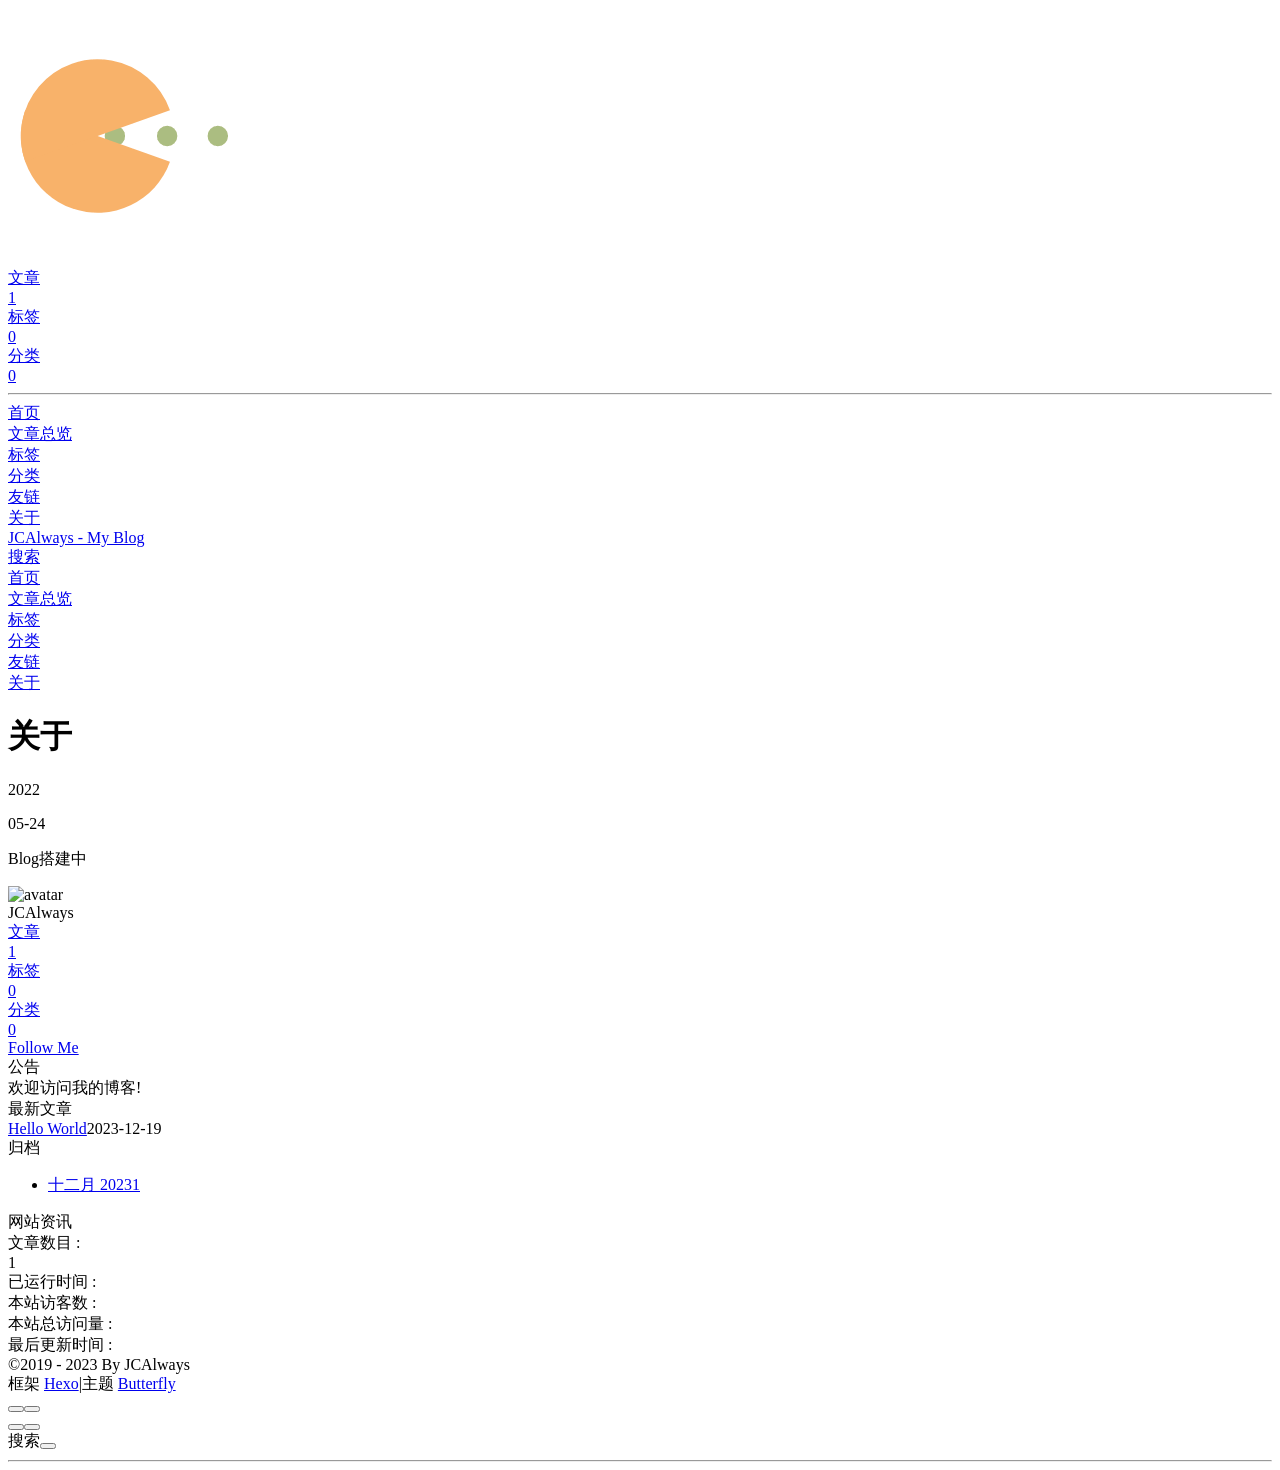
==== about/index.html @ dfb9c8dd "Deploy to GitHub pages" ====
<!DOCTYPE html><html lang="zh-CN" data-theme="light"><head><meta charset="UTF-8"><meta http-equiv="X-UA-Compatible" content="IE=edge"><meta name="viewport" content="width=device-width, initial-scale=1.0,viewport-fit=cover"><title>关于 | JCAlways - My Blog</title><meta name="author" content="JCAlways"><meta name="copyright" content="JCAlways"><meta name="format-detection" content="telephone=no"><meta name="theme-color" content="#ffffff"><meta name="description" content="2022 05-24 Blog搭建中"><link rel="shortcut icon" href="/hexo-template/img/favicon.png"><link rel="canonical" href="https://team.zhangsifan.com/hexo-template/about/index.html"><link rel="preconnect" href="//cdn.jsdelivr.net"/><link rel="preconnect" href="//busuanzi.ibruce.info"/><link rel="stylesheet" href="/hexo-template/css/index.css"><link rel="stylesheet" href="https://cdn.jsdelivr.net/npm/@fortawesome/fontawesome-free/css/all.min.css"><link rel="stylesheet" href="https://cdn.jsdelivr.net/npm/@fancyapps/ui/dist/fancybox/fancybox.min.css" media="print" onload="this.media='all'"><script>const GLOBAL_CONFIG = {
  root: '/hexo-template/',
  algolia: {"appId":"YQUJUB5NGV","apiKey":"501be01d4df300779328014a1a5ba292","indexName":"my-hexo-blog","hits":{"per_page":6},"languages":{"input_placeholder":"搜索文章","hits_empty":"找不到您查询的内容：${query}","hits_stats":"找到 ${hits} 条结果，用时 ${time} 毫秒"}},
  localSearch: undefined,
  translate: undefined,
  noticeOutdate: undefined,
  highlight: {"plugin":"highlight.js","highlightCopy":true,"highlightLang":true,"highlightHeightLimit":false},
  copy: {
    success: '复制成功',
    error: '复制错误',
    noSupport: '浏览器不支持'
  },
  relativeDate: {
    homepage: false,
    post: false
  },
  runtime: '天',
  dateSuffix: {
    just: '刚刚',
    min: '分钟前',
    hour: '小时前',
    day: '天前',
    month: '个月前'
  },
  copyright: undefined,
  lightbox: 'fancybox',
  Snackbar: undefined,
  infinitegrid: {
    js: 'https://cdn.jsdelivr.net/npm/@egjs/infinitegrid/dist/infinitegrid.min.js',
    buttonText: '加载更多'
  },
  isPhotoFigcaption: false,
  islazyload: false,
  isAnchor: false,
  percent: {
    toc: true,
    rightside: false,
  },
  autoDarkmode: false
}</script><script id="config-diff">var GLOBAL_CONFIG_SITE = {
  title: '关于',
  isPost: false,
  isHome: false,
  isHighlightShrink: false,
  isToc: false,
  postUpdate: '2023-12-19 08:11:32'
}</script><script>(win=>{
      win.saveToLocal = {
        set: (key, value, ttl) => {
          if (ttl === 0) return
          const now = Date.now()
          const expiry = now + ttl * 86400000
          const item = {
            value,
            expiry
          }
          localStorage.setItem(key, JSON.stringify(item))
        },
      
        get: key => {
          const itemStr = localStorage.getItem(key)
      
          if (!itemStr) {
            return undefined
          }
          const item = JSON.parse(itemStr)
          const now = Date.now()
      
          if (now > item.expiry) {
            localStorage.removeItem(key)
            return undefined
          }
          return item.value
        }
      }
    
      win.getScript = (url, attr = {}) => new Promise((resolve, reject) => {
        const script = document.createElement('script')
        script.src = url
        script.async = true
        script.onerror = reject
        script.onload = script.onreadystatechange = function() {
          const loadState = this.readyState
          if (loadState && loadState !== 'loaded' && loadState !== 'complete') return
          script.onload = script.onreadystatechange = null
          resolve()
        }

        Object.keys(attr).forEach(key => {
          script.setAttribute(key, attr[key])
        })

        document.head.appendChild(script)
      })
    
      win.getCSS = (url, id = false) => new Promise((resolve, reject) => {
        const link = document.createElement('link')
        link.rel = 'stylesheet'
        link.href = url
        if (id) link.id = id
        link.onerror = reject
        link.onload = link.onreadystatechange = function() {
          const loadState = this.readyState
          if (loadState && loadState !== 'loaded' && loadState !== 'complete') return
          link.onload = link.onreadystatechange = null
          resolve()
        }
        document.head.appendChild(link)
      })
    
      win.activateDarkMode = () => {
        document.documentElement.setAttribute('data-theme', 'dark')
        if (document.querySelector('meta[name="theme-color"]') !== null) {
          document.querySelector('meta[name="theme-color"]').setAttribute('content', '#0d0d0d')
        }
      }
      win.activateLightMode = () => {
        document.documentElement.setAttribute('data-theme', 'light')
        if (document.querySelector('meta[name="theme-color"]') !== null) {
          document.querySelector('meta[name="theme-color"]').setAttribute('content', '#ffffff')
        }
      }
      const t = saveToLocal.get('theme')
    
        if (t === 'dark') activateDarkMode()
        else if (t === 'light') activateLightMode()
      
      const asideStatus = saveToLocal.get('aside-status')
      if (asideStatus !== undefined) {
        if (asideStatus === 'hide') {
          document.documentElement.classList.add('hide-aside')
        } else {
          document.documentElement.classList.remove('hide-aside')
        }
      }
    
      const detectApple = () => {
        if(/iPad|iPhone|iPod|Macintosh/.test(navigator.userAgent)){
          document.documentElement.classList.add('apple')
        }
      }
      detectApple()
    })(window)</script><meta name="generator" content="Hexo 7.0.0"></head><body><div id="sidebar"><div id="menu-mask"></div><div id="sidebar-menus"><div class="avatar-img is-center"><img src="https://i.loli.net/2021/02/24/5O1day2nriDzjSu.png" onerror="onerror=null;src='/img/friend_404.gif'" alt="avatar"/></div><div class="sidebar-site-data site-data is-center"><a href="/hexo-template/archives/"><div class="headline">文章</div><div class="length-num">1</div></a><a href="/hexo-template/tags/"><div class="headline">标签</div><div class="length-num">0</div></a><a href="/hexo-template/categories/"><div class="headline">分类</div><div class="length-num">0</div></a></div><hr class="custom-hr"/><div class="menus_items"><div class="menus_item"><a class="site-page" href="/hexo-template/"><i class="fa-fw fas fa-home"></i><span> 首页</span></a></div><div class="menus_item"><a class="site-page" href="/hexo-template/archives/"><i class="fa-fw fas fa-archive"></i><span> 文章总览</span></a></div><div class="menus_item"><a class="site-page" href="/hexo-template/tags/"><i class="fa-fw fas fa-tags"></i><span> 标签</span></a></div><div class="menus_item"><a class="site-page" href="/hexo-template/categories/"><i class="fa-fw fas fa-folder-open"></i><span> 分类</span></a></div><div class="menus_item"><a class="site-page" href="/hexo-template/link/"><i class="fa-fw fas fa-link"></i><span> 友链</span></a></div><div class="menus_item"><a class="site-page" href="/hexo-template/about/"><i class="fa-fw fas fa-heart"></i><span> 关于</span></a></div></div></div></div><div class="page" id="body-wrap"><header class="not-top-img" id="page-header"><nav id="nav"><span id="blog-info"><a href="/hexo-template/" title="JCAlways - My Blog"><span class="site-name">JCAlways - My Blog</span></a></span><div id="menus"><div id="search-button"><a class="site-page social-icon search" href="javascript:void(0);"><i class="fas fa-search fa-fw"></i><span> 搜索</span></a></div><div class="menus_items"><div class="menus_item"><a class="site-page" href="/hexo-template/"><i class="fa-fw fas fa-home"></i><span> 首页</span></a></div><div class="menus_item"><a class="site-page" href="/hexo-template/archives/"><i class="fa-fw fas fa-archive"></i><span> 文章总览</span></a></div><div class="menus_item"><a class="site-page" href="/hexo-template/tags/"><i class="fa-fw fas fa-tags"></i><span> 标签</span></a></div><div class="menus_item"><a class="site-page" href="/hexo-template/categories/"><i class="fa-fw fas fa-folder-open"></i><span> 分类</span></a></div><div class="menus_item"><a class="site-page" href="/hexo-template/link/"><i class="fa-fw fas fa-link"></i><span> 友链</span></a></div><div class="menus_item"><a class="site-page" href="/hexo-template/about/"><i class="fa-fw fas fa-heart"></i><span> 关于</span></a></div></div><div id="toggle-menu"><a class="site-page" href="javascript:void(0);"><i class="fas fa-bars fa-fw"></i></a></div></div></nav></header><main class="layout" id="content-inner"><div id="page"><h1 class="page-title">关于</h1><div id="article-container"><div class="timeline undefined"><div class='timeline-item headline'><div class='timeline-item-title'><div class='item-circle'><p>2022</p>
</div></div></div><div class='timeline-item'><div class='timeline-item-title'><div class='item-circle'><p>05-24</p>
</div></div><div class='timeline-item-content'><p>Blog搭建中</p>
</div></div></div>
</div></div><div class="aside-content" id="aside-content"><div class="card-widget card-info"><div class="is-center"><div class="avatar-img"><img src="https://i.loli.net/2021/02/24/5O1day2nriDzjSu.png" onerror="this.onerror=null;this.src='/hexo-template/img/friend_404.gif'" alt="avatar"/></div><div class="author-info__name">JCAlways</div><div class="author-info__description"></div></div><div class="card-info-data site-data is-center"><a href="/hexo-template/archives/"><div class="headline">文章</div><div class="length-num">1</div></a><a href="/hexo-template/tags/"><div class="headline">标签</div><div class="length-num">0</div></a><a href="/hexo-template/categories/"><div class="headline">分类</div><div class="length-num">0</div></a></div><a id="card-info-btn" target="_blank" rel="noopener" href="https://github.com/JCAlways"><i class="fab fa-github"></i><span>Follow Me</span></a></div><div class="card-widget card-announcement"><div class="item-headline"><i class="fas fa-bullhorn fa-shake"></i><span>公告</span></div><div class="announcement_content">欢迎访问我的博客!</div></div><div class="sticky_layout"><div class="card-widget card-recent-post"><div class="item-headline"><i class="fas fa-history"></i><span>最新文章</span></div><div class="aside-list"><div class="aside-list-item no-cover"><div class="content"><a class="title" href="/hexo-template/posts/hello-world/" title="Hello World">Hello World</a><time datetime="2023-12-19T08:11:32.448Z" title="发表于 2023-12-19 08:11:32">2023-12-19</time></div></div></div></div><div class="card-widget card-archives"><div class="item-headline"><i class="fas fa-archive"></i><span>归档</span></div><ul class="card-archive-list"><li class="card-archive-list-item"><a class="card-archive-list-link" href="/hexo-template/archives/2023/12/"><span class="card-archive-list-date">十二月 2023</span><span class="card-archive-list-count">1</span></a></li></ul></div><div class="card-widget card-webinfo"><div class="item-headline"><i class="fas fa-chart-line"></i><span>网站资讯</span></div><div class="webinfo"><div class="webinfo-item"><div class="item-name">文章数目 :</div><div class="item-count">1</div></div><div class="webinfo-item"><div class="item-name">已运行时间 :</div><div class="item-count" id="runtimeshow" data-publishDate="2019-10-09T00:00:00.000Z"><i class="fa-solid fa-spinner fa-spin"></i></div></div><div class="webinfo-item"><div class="item-name">本站访客数 :</div><div class="item-count" id="busuanzi_value_site_uv"><i class="fa-solid fa-spinner fa-spin"></i></div></div><div class="webinfo-item"><div class="item-name">本站总访问量 :</div><div class="item-count" id="busuanzi_value_site_pv"><i class="fa-solid fa-spinner fa-spin"></i></div></div><div class="webinfo-item"><div class="item-name">最后更新时间 :</div><div class="item-count" id="last-push-date" data-lastPushDate="2023-12-19T08:12:03.871Z"><i class="fa-solid fa-spinner fa-spin"></i></div></div></div></div></div></div></main><footer id="footer"><div id="footer-wrap"><div class="copyright">&copy;2019 - 2023 By JCAlways</div><div class="framework-info"><span>框架 </span><a target="_blank" rel="noopener" href="https://hexo.io">Hexo</a><span class="footer-separator">|</span><span>主题 </span><a target="_blank" rel="noopener" href="https://github.com/jerryc127/hexo-theme-butterfly">Butterfly</a></div></div></footer></div><div id="rightside"><div id="rightside-config-hide"><button id="darkmode" type="button" title="浅色和深色模式转换"><i class="fas fa-adjust"></i></button><button id="hide-aside-btn" type="button" title="单栏和双栏切换"><i class="fas fa-arrows-alt-h"></i></button></div><div id="rightside-config-show"><button id="rightside-config" type="button" title="设置"><i class="fas fa-cog fa-spin"></i></button><button id="go-up" type="button" title="回到顶部"><span class="scroll-percent"></span><i class="fas fa-arrow-up"></i></button></div></div><div><script src="/hexo-template/js/utils.js"></script><script src="/hexo-template/js/main.js"></script><script src="https://cdn.jsdelivr.net/npm/@fancyapps/ui/dist/fancybox/fancybox.umd.min.js"></script><div class="js-pjax"></div><script async data-pjax src="//busuanzi.ibruce.info/busuanzi/2.3/busuanzi.pure.mini.js"></script><div id="algolia-search"><div class="search-dialog"><nav class="search-nav"><span class="search-dialog-title">搜索</span><button class="search-close-button"><i class="fas fa-times"></i></button></nav><div class="search-wrap"><div id="algolia-search-input"></div><hr/><div id="algolia-search-results"><div id="algolia-hits"></div><div id="algolia-pagination"></div><div id="algolia-info"><div class="algolia-stats"></div><div class="algolia-poweredBy"></div></div></div></div></div><div id="search-mask"></div><script src="https://cdn.jsdelivr.net/npm/algoliasearch/dist/algoliasearch-lite.umd.min.js"></script><script src="https://cdn.jsdelivr.net/npm/instantsearch.js/dist/instantsearch.production.min.js"></script><script src="/hexo-template/js/search/algolia.js"></script></div></div></body></html>
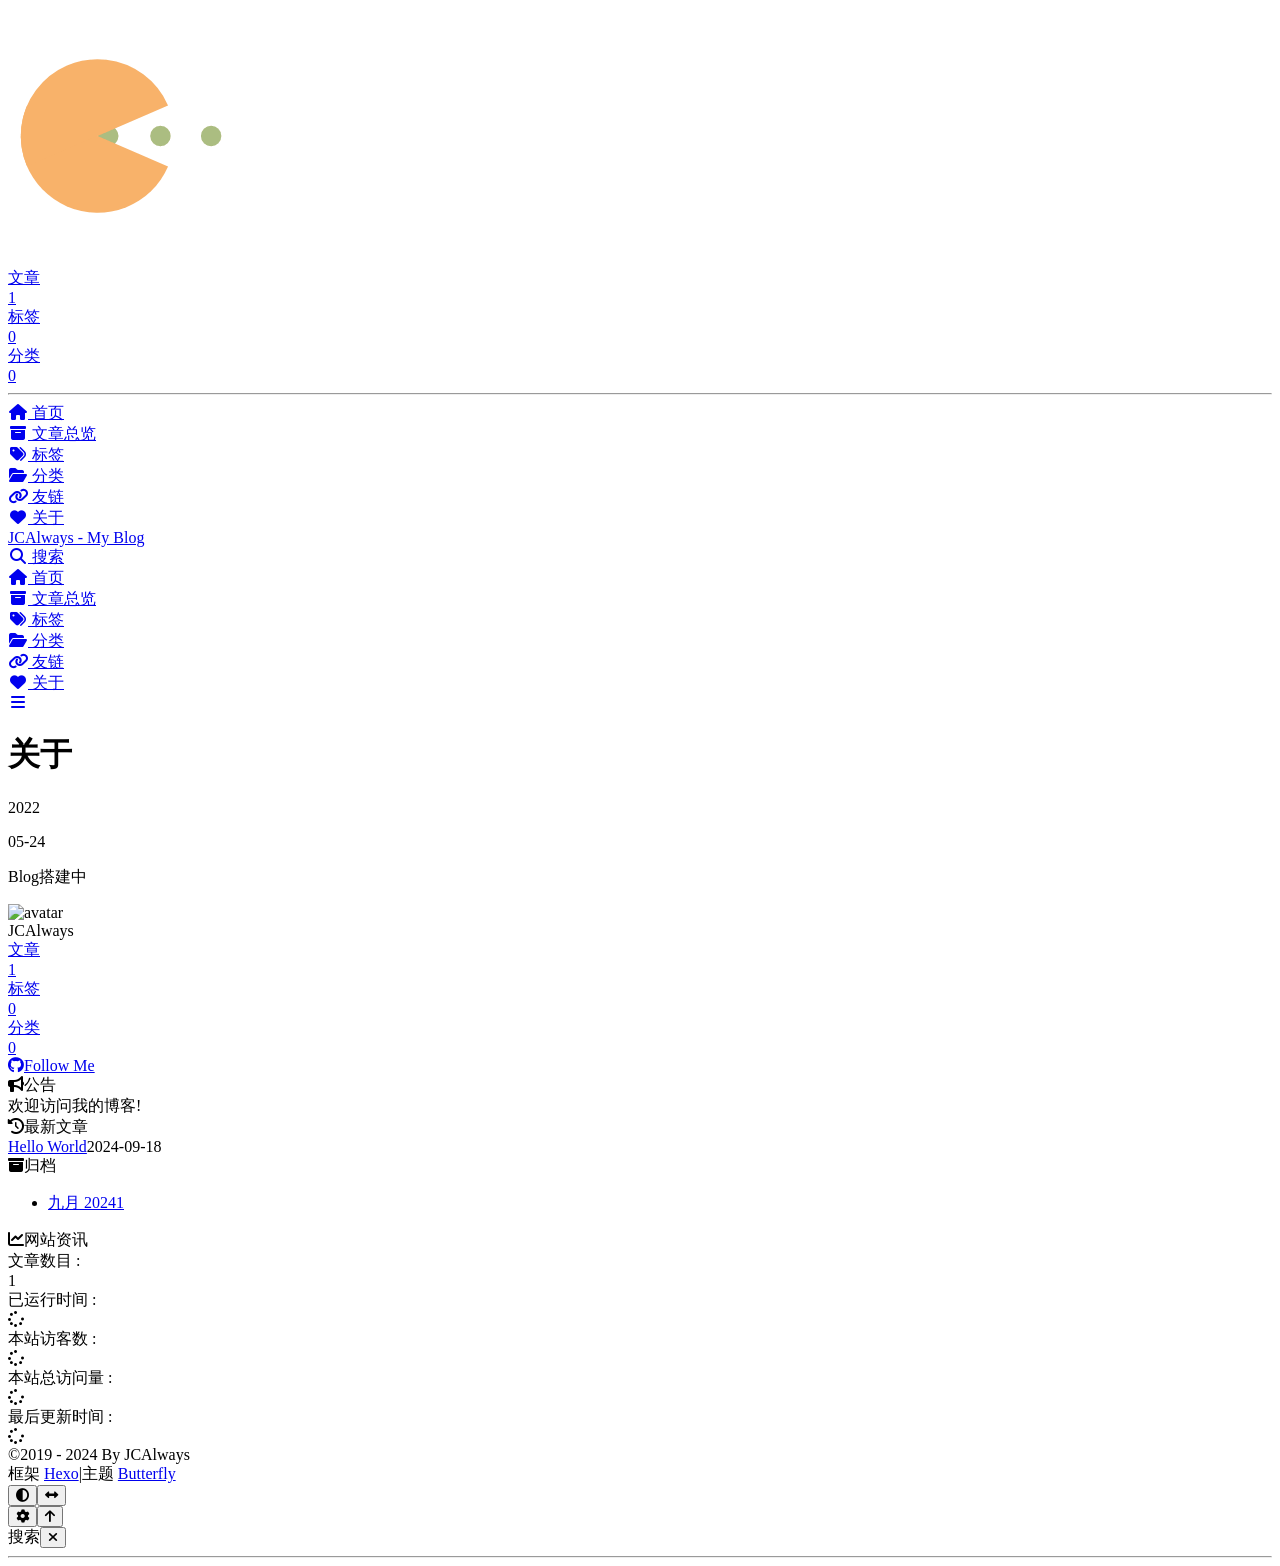
==== commit 6c505eab: "Deploy to GitHub pages" ====
--- a/about/index.html
+++ b/about/index.html
@@ -1,4 +1,4 @@
-<!DOCTYPE html><html lang="zh-CN" data-theme="light"><head><meta charset="UTF-8"><meta http-equiv="X-UA-Compatible" content="IE=edge"><meta name="viewport" content="width=device-width, initial-scale=1.0,viewport-fit=cover"><title>关于 | JCAlways - My Blog</title><meta name="author" content="JCAlways"><meta name="copyright" content="JCAlways"><meta name="format-detection" content="telephone=no"><meta name="theme-color" content="#ffffff"><meta name="description" content="2022 05-24 Blog搭建中"><link rel="shortcut icon" href="/hexo-template/img/favicon.png"><link rel="canonical" href="https://team.zhangsifan.com/hexo-template/about/index.html"><link rel="preconnect" href="//cdn.jsdelivr.net"/><link rel="preconnect" href="//busuanzi.ibruce.info"/><link rel="stylesheet" href="/hexo-template/css/index.css"><link rel="stylesheet" href="https://cdn.jsdelivr.net/npm/@fortawesome/fontawesome-free/css/all.min.css"><link rel="stylesheet" href="https://cdn.jsdelivr.net/npm/@fancyapps/ui/dist/fancybox/fancybox.min.css" media="print" onload="this.media='all'"><script>const GLOBAL_CONFIG = {
+<!DOCTYPE html><html lang="zh-CN" data-theme="light"><head><meta charset="UTF-8"><meta http-equiv="X-UA-Compatible" content="IE=edge"><meta name="viewport" content="width=device-width, initial-scale=1.0,viewport-fit=cover"><title>关于 | JCAlways - My Blog</title><meta name="author" content="JCAlways"><meta name="copyright" content="JCAlways"><meta name="format-detection" content="telephone=no"><meta name="theme-color" content="#ffffff"><meta name="description" content="2022 05-24 Blog搭建中"><link rel="shortcut icon" href="/hexo-template/img/favicon.png"><link rel="canonical" href="https://team.zhangsifan.com/hexo-template/about/index.html"><link rel="preconnect" href="//cdn.jsdelivr.net"/><link rel="preconnect" href="//busuanzi.ibruce.info"/><link rel="stylesheet" href="/hexo-template/css/index.css?v=4.13.0"><link rel="stylesheet" href="https://cdn.jsdelivr.net/npm/@fortawesome/fontawesome-free@6.5.1/css/all.min.css"><link rel="stylesheet" href="https://cdn.jsdelivr.net/npm/@fancyapps/ui@5.0.33/dist/fancybox/fancybox.min.css" media="print" onload="this.media='all'"><script>const GLOBAL_CONFIG = {
   root: '/hexo-template/',
   algolia: {"appId":"YQUJUB5NGV","apiKey":"501be01d4df300779328014a1a5ba292","indexName":"my-hexo-blog","hits":{"per_page":6},"languages":{"input_placeholder":"搜索文章","hits_empty":"找不到您查询的内容：${query}","hits_stats":"找到 ${hits} 条结果，用时 ${time} 毫秒"}},
   localSearch: undefined,
@@ -26,7 +26,7 @@
   lightbox: 'fancybox',
   Snackbar: undefined,
   infinitegrid: {
-    js: 'https://cdn.jsdelivr.net/npm/@egjs/infinitegrid/dist/infinitegrid.min.js',
+    js: 'https://cdn.jsdelivr.net/npm/@egjs/infinitegrid@4.11.1/dist/infinitegrid.min.js',
     buttonText: '加载更多'
   },
   isPhotoFigcaption: false,
@@ -43,7 +43,7 @@
   isHome: false,
   isHighlightShrink: false,
   isToc: false,
-  postUpdate: '2023-12-19 08:11:32'
+  postUpdate: '2024-09-18 03:17:19'
 }</script><script>(win=>{
       win.saveToLocal = {
         set: (key, value, ttl) => {
@@ -140,8 +140,8 @@
         }
       }
       detectApple()
-    })(window)</script><meta name="generator" content="Hexo 7.0.0"></head><body><div id="sidebar"><div id="menu-mask"></div><div id="sidebar-menus"><div class="avatar-img is-center"><img src="https://i.loli.net/2021/02/24/5O1day2nriDzjSu.png" onerror="onerror=null;src='/img/friend_404.gif'" alt="avatar"/></div><div class="sidebar-site-data site-data is-center"><a href="/hexo-template/archives/"><div class="headline">文章</div><div class="length-num">1</div></a><a href="/hexo-template/tags/"><div class="headline">标签</div><div class="length-num">0</div></a><a href="/hexo-template/categories/"><div class="headline">分类</div><div class="length-num">0</div></a></div><hr class="custom-hr"/><div class="menus_items"><div class="menus_item"><a class="site-page" href="/hexo-template/"><i class="fa-fw fas fa-home"></i><span> 首页</span></a></div><div class="menus_item"><a class="site-page" href="/hexo-template/archives/"><i class="fa-fw fas fa-archive"></i><span> 文章总览</span></a></div><div class="menus_item"><a class="site-page" href="/hexo-template/tags/"><i class="fa-fw fas fa-tags"></i><span> 标签</span></a></div><div class="menus_item"><a class="site-page" href="/hexo-template/categories/"><i class="fa-fw fas fa-folder-open"></i><span> 分类</span></a></div><div class="menus_item"><a class="site-page" href="/hexo-template/link/"><i class="fa-fw fas fa-link"></i><span> 友链</span></a></div><div class="menus_item"><a class="site-page" href="/hexo-template/about/"><i class="fa-fw fas fa-heart"></i><span> 关于</span></a></div></div></div></div><div class="page" id="body-wrap"><header class="not-top-img" id="page-header"><nav id="nav"><span id="blog-info"><a href="/hexo-template/" title="JCAlways - My Blog"><span class="site-name">JCAlways - My Blog</span></a></span><div id="menus"><div id="search-button"><a class="site-page social-icon search" href="javascript:void(0);"><i class="fas fa-search fa-fw"></i><span> 搜索</span></a></div><div class="menus_items"><div class="menus_item"><a class="site-page" href="/hexo-template/"><i class="fa-fw fas fa-home"></i><span> 首页</span></a></div><div class="menus_item"><a class="site-page" href="/hexo-template/archives/"><i class="fa-fw fas fa-archive"></i><span> 文章总览</span></a></div><div class="menus_item"><a class="site-page" href="/hexo-template/tags/"><i class="fa-fw fas fa-tags"></i><span> 标签</span></a></div><div class="menus_item"><a class="site-page" href="/hexo-template/categories/"><i class="fa-fw fas fa-folder-open"></i><span> 分类</span></a></div><div class="menus_item"><a class="site-page" href="/hexo-template/link/"><i class="fa-fw fas fa-link"></i><span> 友链</span></a></div><div class="menus_item"><a class="site-page" href="/hexo-template/about/"><i class="fa-fw fas fa-heart"></i><span> 关于</span></a></div></div><div id="toggle-menu"><a class="site-page" href="javascript:void(0);"><i class="fas fa-bars fa-fw"></i></a></div></div></nav></header><main class="layout" id="content-inner"><div id="page"><h1 class="page-title">关于</h1><div id="article-container"><div class="timeline undefined"><div class='timeline-item headline'><div class='timeline-item-title'><div class='item-circle'><p>2022</p>
+    })(window)</script><meta name="generator" content="Hexo 7.3.0"></head><body><div id="sidebar"><div id="menu-mask"></div><div id="sidebar-menus"><div class="avatar-img is-center"><img src="https://i.loli.net/2021/02/24/5O1day2nriDzjSu.png" onerror="onerror=null;src='/img/friend_404.gif'" alt="avatar"/></div><div class="sidebar-site-data site-data is-center"><a href="/hexo-template/archives/"><div class="headline">文章</div><div class="length-num">1</div></a><a href="/hexo-template/tags/"><div class="headline">标签</div><div class="length-num">0</div></a><a href="/hexo-template/categories/"><div class="headline">分类</div><div class="length-num">0</div></a></div><hr class="custom-hr"/><div class="menus_items"><div class="menus_item"><a class="site-page" href="/hexo-template/"><i class="fa-fw fas fa-home"></i><span> 首页</span></a></div><div class="menus_item"><a class="site-page" href="/hexo-template/archives/"><i class="fa-fw fas fa-archive"></i><span> 文章总览</span></a></div><div class="menus_item"><a class="site-page" href="/hexo-template/tags/"><i class="fa-fw fas fa-tags"></i><span> 标签</span></a></div><div class="menus_item"><a class="site-page" href="/hexo-template/categories/"><i class="fa-fw fas fa-folder-open"></i><span> 分类</span></a></div><div class="menus_item"><a class="site-page" href="/hexo-template/link/"><i class="fa-fw fas fa-link"></i><span> 友链</span></a></div><div class="menus_item"><a class="site-page" href="/hexo-template/about/"><i class="fa-fw fas fa-heart"></i><span> 关于</span></a></div></div></div></div><div class="page" id="body-wrap"><header class="not-top-img" id="page-header"><nav id="nav"><span id="blog-info"><a href="/hexo-template/" title="JCAlways - My Blog"><span class="site-name">JCAlways - My Blog</span></a></span><div id="menus"><div id="search-button"><a class="site-page social-icon search" href="javascript:void(0);"><i class="fas fa-search fa-fw"></i><span> 搜索</span></a></div><div class="menus_items"><div class="menus_item"><a class="site-page" href="/hexo-template/"><i class="fa-fw fas fa-home"></i><span> 首页</span></a></div><div class="menus_item"><a class="site-page" href="/hexo-template/archives/"><i class="fa-fw fas fa-archive"></i><span> 文章总览</span></a></div><div class="menus_item"><a class="site-page" href="/hexo-template/tags/"><i class="fa-fw fas fa-tags"></i><span> 标签</span></a></div><div class="menus_item"><a class="site-page" href="/hexo-template/categories/"><i class="fa-fw fas fa-folder-open"></i><span> 分类</span></a></div><div class="menus_item"><a class="site-page" href="/hexo-template/link/"><i class="fa-fw fas fa-link"></i><span> 友链</span></a></div><div class="menus_item"><a class="site-page" href="/hexo-template/about/"><i class="fa-fw fas fa-heart"></i><span> 关于</span></a></div></div><div id="toggle-menu"><a class="site-page" href="javascript:void(0);"><i class="fas fa-bars fa-fw"></i></a></div></div></nav></header><main class="layout" id="content-inner"><div id="page"><h1 class="page-title">关于</h1><div id="article-container"><div class="timeline undefined"><div class='timeline-item headline'><div class='timeline-item-title'><div class='item-circle'><p>2022</p>
 </div></div></div><div class='timeline-item'><div class='timeline-item-title'><div class='item-circle'><p>05-24</p>
 </div></div><div class='timeline-item-content'><p>Blog搭建中</p>
 </div></div></div>
-</div></div><div class="aside-content" id="aside-content"><div class="card-widget card-info"><div class="is-center"><div class="avatar-img"><img src="https://i.loli.net/2021/02/24/5O1day2nriDzjSu.png" onerror="this.onerror=null;this.src='/hexo-template/img/friend_404.gif'" alt="avatar"/></div><div class="author-info__name">JCAlways</div><div class="author-info__description"></div></div><div class="card-info-data site-data is-center"><a href="/hexo-template/archives/"><div class="headline">文章</div><div class="length-num">1</div></a><a href="/hexo-template/tags/"><div class="headline">标签</div><div class="length-num">0</div></a><a href="/hexo-template/categories/"><div class="headline">分类</div><div class="length-num">0</div></a></div><a id="card-info-btn" target="_blank" rel="noopener" href="https://github.com/JCAlways"><i class="fab fa-github"></i><span>Follow Me</span></a></div><div class="card-widget card-announcement"><div class="item-headline"><i class="fas fa-bullhorn fa-shake"></i><span>公告</span></div><div class="announcement_content">欢迎访问我的博客!</div></div><div class="sticky_layout"><div class="card-widget card-recent-post"><div class="item-headline"><i class="fas fa-history"></i><span>最新文章</span></div><div class="aside-list"><div class="aside-list-item no-cover"><div class="content"><a class="title" href="/hexo-template/posts/hello-world/" title="Hello World">Hello World</a><time datetime="2023-12-19T08:11:32.448Z" title="发表于 2023-12-19 08:11:32">2023-12-19</time></div></div></div></div><div class="card-widget card-archives"><div class="item-headline"><i class="fas fa-archive"></i><span>归档</span></div><ul class="card-archive-list"><li class="card-archive-list-item"><a class="card-archive-list-link" href="/hexo-template/archives/2023/12/"><span class="card-archive-list-date">十二月 2023</span><span class="card-archive-list-count">1</span></a></li></ul></div><div class="card-widget card-webinfo"><div class="item-headline"><i class="fas fa-chart-line"></i><span>网站资讯</span></div><div class="webinfo"><div class="webinfo-item"><div class="item-name">文章数目 :</div><div class="item-count">1</div></div><div class="webinfo-item"><div class="item-name">已运行时间 :</div><div class="item-count" id="runtimeshow" data-publishDate="2019-10-09T00:00:00.000Z"><i class="fa-solid fa-spinner fa-spin"></i></div></div><div class="webinfo-item"><div class="item-name">本站访客数 :</div><div class="item-count" id="busuanzi_value_site_uv"><i class="fa-solid fa-spinner fa-spin"></i></div></div><div class="webinfo-item"><div class="item-name">本站总访问量 :</div><div class="item-count" id="busuanzi_value_site_pv"><i class="fa-solid fa-spinner fa-spin"></i></div></div><div class="webinfo-item"><div class="item-name">最后更新时间 :</div><div class="item-count" id="last-push-date" data-lastPushDate="2023-12-19T08:12:03.871Z"><i class="fa-solid fa-spinner fa-spin"></i></div></div></div></div></div></div></main><footer id="footer"><div id="footer-wrap"><div class="copyright">&copy;2019 - 2023 By JCAlways</div><div class="framework-info"><span>框架 </span><a target="_blank" rel="noopener" href="https://hexo.io">Hexo</a><span class="footer-separator">|</span><span>主题 </span><a target="_blank" rel="noopener" href="https://github.com/jerryc127/hexo-theme-butterfly">Butterfly</a></div></div></footer></div><div id="rightside"><div id="rightside-config-hide"><button id="darkmode" type="button" title="浅色和深色模式转换"><i class="fas fa-adjust"></i></button><button id="hide-aside-btn" type="button" title="单栏和双栏切换"><i class="fas fa-arrows-alt-h"></i></button></div><div id="rightside-config-show"><button id="rightside-config" type="button" title="设置"><i class="fas fa-cog fa-spin"></i></button><button id="go-up" type="button" title="回到顶部"><span class="scroll-percent"></span><i class="fas fa-arrow-up"></i></button></div></div><div><script src="/hexo-template/js/utils.js"></script><script src="/hexo-template/js/main.js"></script><script src="https://cdn.jsdelivr.net/npm/@fancyapps/ui/dist/fancybox/fancybox.umd.min.js"></script><div class="js-pjax"></div><script async data-pjax src="//busuanzi.ibruce.info/busuanzi/2.3/busuanzi.pure.mini.js"></script><div id="algolia-search"><div class="search-dialog"><nav class="search-nav"><span class="search-dialog-title">搜索</span><button class="search-close-button"><i class="fas fa-times"></i></button></nav><div class="search-wrap"><div id="algolia-search-input"></div><hr/><div id="algolia-search-results"><div id="algolia-hits"></div><div id="algolia-pagination"></div><div id="algolia-info"><div class="algolia-stats"></div><div class="algolia-poweredBy"></div></div></div></div></div><div id="search-mask"></div><script src="https://cdn.jsdelivr.net/npm/algoliasearch/dist/algoliasearch-lite.umd.min.js"></script><script src="https://cdn.jsdelivr.net/npm/instantsearch.js/dist/instantsearch.production.min.js"></script><script src="/hexo-template/js/search/algolia.js"></script></div></div></body></html>+</div></div><div class="aside-content" id="aside-content"><div class="card-widget card-info"><div class="is-center"><div class="avatar-img"><img src="https://i.loli.net/2021/02/24/5O1day2nriDzjSu.png" onerror="this.onerror=null;this.src='/hexo-template/img/friend_404.gif'" alt="avatar"/></div><div class="author-info__name">JCAlways</div><div class="author-info__description"></div></div><div class="card-info-data site-data is-center"><a href="/hexo-template/archives/"><div class="headline">文章</div><div class="length-num">1</div></a><a href="/hexo-template/tags/"><div class="headline">标签</div><div class="length-num">0</div></a><a href="/hexo-template/categories/"><div class="headline">分类</div><div class="length-num">0</div></a></div><a id="card-info-btn" target="_blank" rel="noopener" href="https://github.com/JCAlways"><i class="fab fa-github"></i><span>Follow Me</span></a></div><div class="card-widget card-announcement"><div class="item-headline"><i class="fas fa-bullhorn fa-shake"></i><span>公告</span></div><div class="announcement_content">欢迎访问我的博客!</div></div><div class="sticky_layout"><div class="card-widget card-recent-post"><div class="item-headline"><i class="fas fa-history"></i><span>最新文章</span></div><div class="aside-list"><div class="aside-list-item no-cover"><div class="content"><a class="title" href="/hexo-template/posts/hello-world/" title="Hello World">Hello World</a><time datetime="2024-09-18T03:17:19.439Z" title="发表于 2024-09-18 03:17:19">2024-09-18</time></div></div></div></div><div class="card-widget card-archives"><div class="item-headline"><i class="fas fa-archive"></i><span>归档</span></div><ul class="card-archive-list"><li class="card-archive-list-item"><a class="card-archive-list-link" href="/hexo-template/archives/2024/09/"><span class="card-archive-list-date">九月 2024</span><span class="card-archive-list-count">1</span></a></li></ul></div><div class="card-widget card-webinfo"><div class="item-headline"><i class="fas fa-chart-line"></i><span>网站资讯</span></div><div class="webinfo"><div class="webinfo-item"><div class="item-name">文章数目 :</div><div class="item-count">1</div></div><div class="webinfo-item"><div class="item-name">已运行时间 :</div><div class="item-count" id="runtimeshow" data-publishDate="2019-10-09T00:00:00.000Z"><i class="fa-solid fa-spinner fa-spin"></i></div></div><div class="webinfo-item"><div class="item-name">本站访客数 :</div><div class="item-count" id="busuanzi_value_site_uv"><i class="fa-solid fa-spinner fa-spin"></i></div></div><div class="webinfo-item"><div class="item-name">本站总访问量 :</div><div class="item-count" id="busuanzi_value_site_pv"><i class="fa-solid fa-spinner fa-spin"></i></div></div><div class="webinfo-item"><div class="item-name">最后更新时间 :</div><div class="item-count" id="last-push-date" data-lastPushDate="2024-09-18T03:17:38.466Z"><i class="fa-solid fa-spinner fa-spin"></i></div></div></div></div></div></div></main><footer id="footer"><div id="footer-wrap"><div class="copyright">&copy;2019 - 2024 By JCAlways</div><div class="framework-info"><span>框架 </span><a target="_blank" rel="noopener" href="https://hexo.io">Hexo</a><span class="footer-separator">|</span><span>主题 </span><a target="_blank" rel="noopener" href="https://github.com/jerryc127/hexo-theme-butterfly">Butterfly</a></div></div></footer></div><div id="rightside"><div id="rightside-config-hide"><button id="darkmode" type="button" title="浅色和深色模式转换"><i class="fas fa-adjust"></i></button><button id="hide-aside-btn" type="button" title="单栏和双栏切换"><i class="fas fa-arrows-alt-h"></i></button></div><div id="rightside-config-show"><button id="rightside-config" type="button" title="设置"><i class="fas fa-cog fa-spin"></i></button><button id="go-up" type="button" title="回到顶部"><span class="scroll-percent"></span><i class="fas fa-arrow-up"></i></button></div></div><div><script src="/hexo-template/js/utils.js?v=4.13.0"></script><script src="/hexo-template/js/main.js?v=4.13.0"></script><script src="https://cdn.jsdelivr.net/npm/@fancyapps/ui@5.0.33/dist/fancybox/fancybox.umd.min.js"></script><div class="js-pjax"></div><script async data-pjax src="//busuanzi.ibruce.info/busuanzi/2.3/busuanzi.pure.mini.js"></script><div id="algolia-search"><div class="search-dialog"><nav class="search-nav"><span class="search-dialog-title">搜索</span><button class="search-close-button"><i class="fas fa-times"></i></button></nav><div class="search-wrap"><div id="algolia-search-input"></div><hr/><div id="algolia-search-results"><div id="algolia-hits"></div><div id="algolia-pagination"></div><div id="algolia-info"><div class="algolia-stats"></div><div class="algolia-poweredBy"></div></div></div></div></div><div id="search-mask"></div><script src="https://cdn.jsdelivr.net/npm/algoliasearch@4.22.1/dist/algoliasearch-lite.umd.min.js"></script><script src="https://cdn.jsdelivr.net/npm/instantsearch.js@4.65.0/dist/instantsearch.production.min.js"></script><script src="/hexo-template/js/search/algolia.js?v=4.13.0"></script></div></div></body></html>
